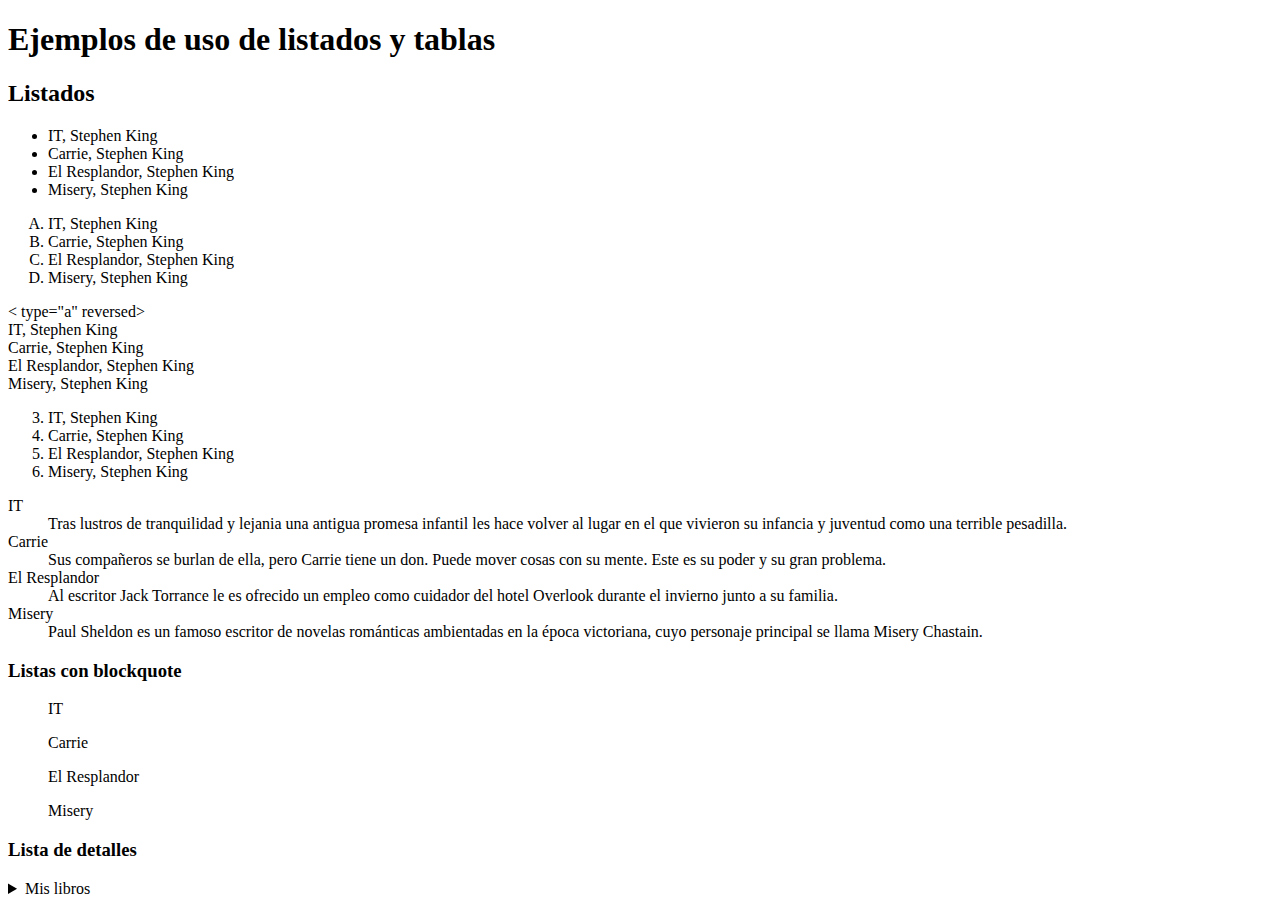
==== ListadoTablas/index.html @ 922a448c "Listas" ====
<!DOCTYPE html>
<html lang="es">
<head>
    <meta charset="UTF-8">
    <meta name="viewport" content="width=device-width, initial-scale=1.0">
    <title>Ejemplos de Listados y Tablas</title>
    <link rel="icon" href="img/favicon.ico" type="image/x-icon">
    <link rel="stylesheet" href="css/estilos.css" />
</head>
<body>
    <header>
        <h1>Ejemplos de uso de listados y tablas</h1>
    </header>
    <nav>

    </nav>
    <main>
        <section>
            <h2>Listados</h2>
            <article>
                <!-- Listas no ordenadas -->
                <ul> 
                    <li>IT, Stephen King</li>
                    <li>Carrie, Stephen King</li>
                    <li>El Resplandor, Stephen King</li>
                    <li>Misery, Stephen King</li>
                </ul>
            </article>
            <article>
                <!-- Listas ordenadas -->
                <ol type="A">  <!-- type="a|A|1|i|ii" -->
                    <li>IT, Stephen King</li>
                    <li>Carrie, Stephen King</li>
                    <li>El Resplandor, Stephen King</li>
                    <li>Misery, Stephen King</li>
                </ol>
                < type="a" reversed>
                    <li>IT, Stephen King</li>
                    <li>Carrie, Stephen King</li>
                    <li>El Resplandor, Stephen King</li>
                    <li>Misery, Stephen King</li>
                </ol>    
                <ol type="1" start="3">
                    <li>IT, Stephen King</li>
                    <li>Carrie, Stephen King</li>
                    <li>El Resplandor, Stephen King </li>
                    <li>Misery, Stephen King</li>
                </ol>
            </article>
            <article> 
                <!-- Listas de términos y descripciones -->       
                <dl>
                    <dt>IT</dt>
                    <dd>Tras lustros de tranquilidad y lejania una antigua promesa
                    infantil les hace volver al lugar en el que vivieron su infancia y
                    juventud como una terrible pesadilla.</dd>
                    <dt>Carrie</dt>
                    <dd>Sus compañeros se burlan de ella, pero Carrie tiene un don.
                    Puede mover cosas con su mente. Este es su poder y su gran
                    problema.</dd>
                    <dt>El Resplandor</dt>
                    <dd>Al escritor Jack Torrance le es ofrecido un empleo como cuidador
                    del hotel Overlook durante el invierno junto a su familia.</dd>
                    <dt>Misery</dt>
                    <dd>Paul Sheldon es un famoso escritor de novelas románticas
                    ambientadas en la época victoriana, cuyo personaje principal se llama
                    Misery Chastain.</dd>
                </dl>    
            </article>
            <article>
                <!--Listas de valores con blockquote-->
                <h3>Listas con blockquote</h3>
                <blockquote>IT</blockquote>
                <blockquote>Carrie</blockquote>
                <blockquote>El Resplandor</blockquote>
                <blockquote>Misery</blockquote>
            </article>
            <article>
                <!--Lista de valores para detalles-->
                <h3>Lista de detalles</h3>
                <details>
                    <summary>Mis libros</summary>
                    <p>IT</p>
                    <p>Carrie</p>
                    <p>El Resplandor</p>
                    <p>Misery</p>
                </details>               
            </article>
        </section>
    </main>
</body>
</html>
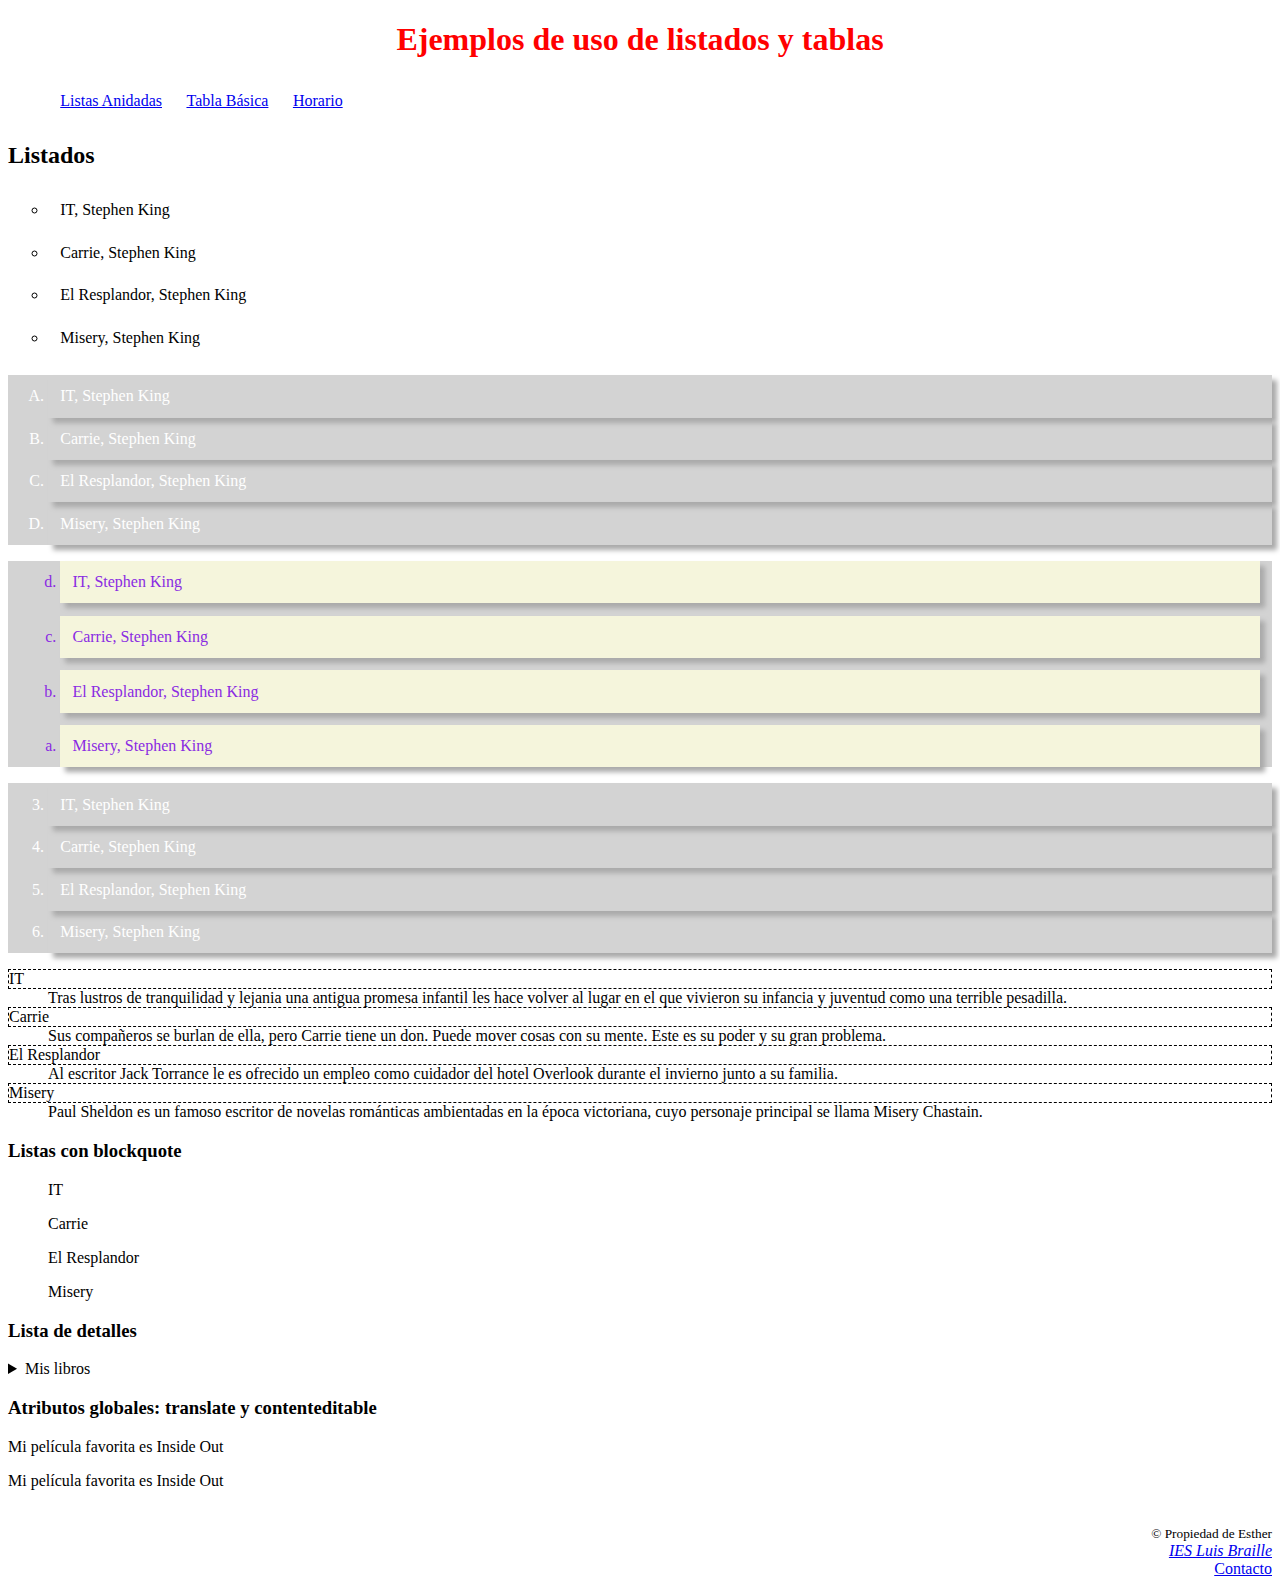
==== commit 311ef9bc: "Ejemplo Completo" ====
--- a/ListadoTablas/index.html
+++ b/ListadoTablas/index.html
@@ -4,6 +4,7 @@
     <meta charset="UTF-8">
     <meta name="viewport" content="width=device-width, initial-scale=1.0">
     <title>Ejemplos de Listados y Tablas</title>
+    <meta name="author" content ="Esther Moreno" />
     <link rel="icon" href="img/favicon.ico" type="image/x-icon">
     <link rel="stylesheet" href="css/estilos.css" />
 </head>
@@ -12,7 +13,11 @@
         <h1>Ejemplos de uso de listados y tablas</h1>
     </header>
     <nav>
-
+        <ul>
+            <li><a href="pag/listasanidadas.html">Listas Anidadas</a></li>
+            <li><a href="pag/tbasica.html">Tabla Básica</a></li>
+            <li><a href="pag/horario.html">Horario</a></li>
+        </ul>
     </nav>
     <main>
         <section>
@@ -34,11 +39,11 @@
                     <li>El Resplandor, Stephen King</li>
                     <li>Misery, Stephen King</li>
                 </ol>
-                < type="a" reversed>
-                    <li>IT, Stephen King</li>
-                    <li>Carrie, Stephen King</li>
-                    <li>El Resplandor, Stephen King</li>
-                    <li>Misery, Stephen King</li>
+                <ol type="a" reversed>
+                    <li class="obra">IT, Stephen King</li>
+                    <li class="obra">Carrie, Stephen King</li>
+                    <li class="obra">El Resplandor, Stephen King</li>
+                    <li class="obra">Misery, Stephen King</li>
                 </ol>    
                 <ol type="1" start="3">
                     <li>IT, Stephen King</li>
@@ -86,7 +91,21 @@
                     <p>Misery</p>
                 </details>               
             </article>
+            <article>
+                <h3>Atributos globales: translate y contenteditable</h3>
+                <p>Mi película favorita es <span translate="no">Inside Out</span></p>
+                <p>Mi película favorita es <span contenteditable>Inside Out</span></p>
+            </article>
         </section>
     </main>
+    
+    <footer>
+        <br />
+        <small>&copy; Propiedad de Esther</small>
+        <a href="https://www.educa2.madrid.org/web/centro.ies.luisbraille.coslada">
+            <address>IES Luis Braille </address>
+        </a>
+        <a href="mailto:esther.moreno@luisbraille.es">Contacto</a>  
+    </footer>
 </body>
 </html>--- a/ListadoTablas/css/estilos.css
+++ b/ListadoTablas/css/estilos.css
@@ -0,0 +1,79 @@
+header{
+    color: red;
+    text-align: center;
+}
+footer {
+    text-align: right;
+}
+/* Distintos elementos para marcar listados */
+article ul {
+    list-style-type: circle;
+   /* list-style-image: url('../img/favicon.ico'); */
+}
+article ul li {
+    padding: 1%;
+}
+
+/* fondos para las listas ordenadas */
+ol {
+    background-color: lightgray;
+    background-size: auto;
+}
+ol li {
+    color: white;
+    padding: 1%;
+    box-shadow:darkgrey 5px 5px 5px;
+}
+
+.obra {
+    background-color: beige;
+    color:blueviolet;
+    margin: 1%;
+}
+/* borde puenteado negro para las lisas de términos */
+dt {
+    border: 1px black;
+    border-style: dashed;
+}
+
+
+/* Quitamos punto del listado del menú  y dejamos espacio entre opciones*/
+nav li{
+    list-style: none;
+    padding: 1%;
+}
+
+/* Modo de mostrado flexible con dirección en línea */
+nav ul {
+    display: flex;
+    flex-direction: row; /* row-reverse, col, col-reverse*/
+}
+
+/* Pseudo Selectores. Al pasar por encima cambia el color */
+nav a:hover{
+	background-color:#F60;
+	color:#CF3;
+}
+
+/* En listas anidadas utilizamos otro icono */
+h3 + ul > li {
+	list-style-image:url("../img/icono.jpg");
+} 
+
+
+
+/* Bordes de las TABLAS */
+/* Colapsado:*/
+table {
+   border-collapse: collapse;
+}
+
+td, th {
+    border: 1px solid black;
+}
+/* Sin colapsar */
+table, td, th {
+    border: 1px solid black;
+}
+
+
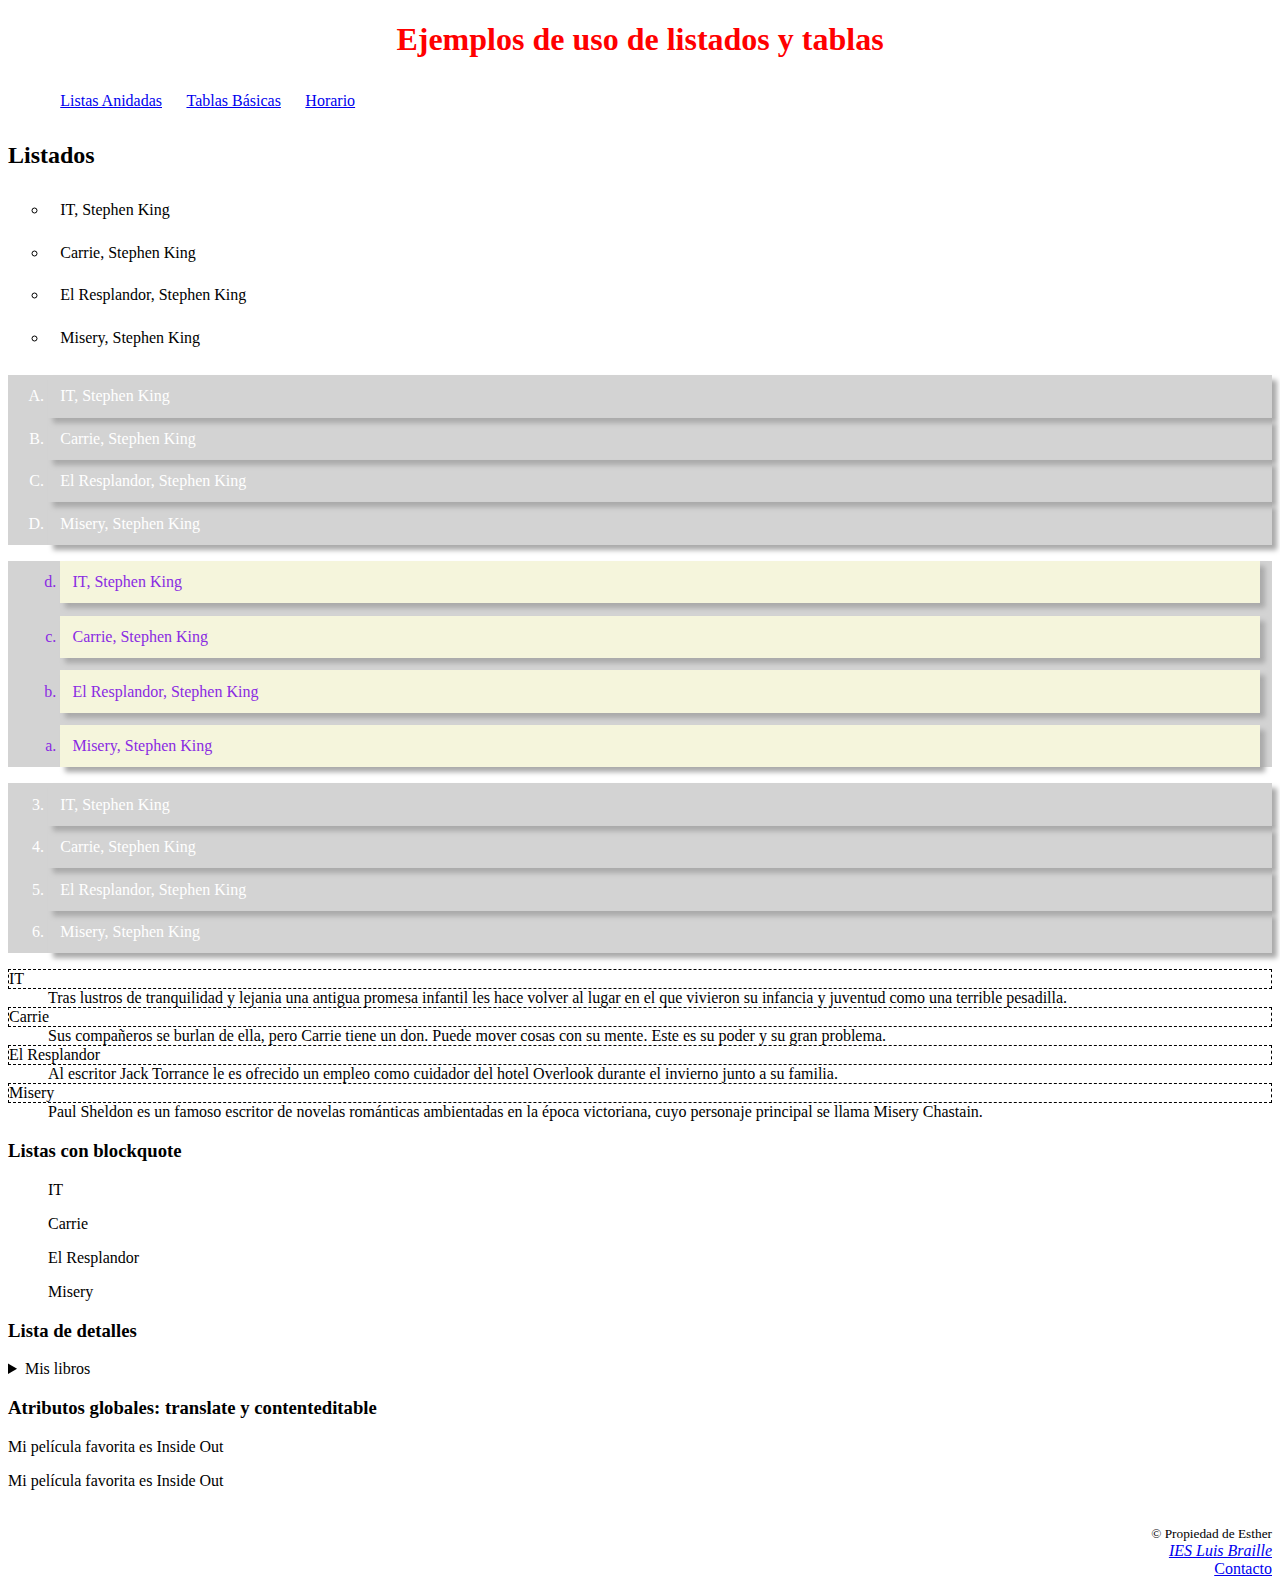
==== commit 20d229db: "Añadido más ejemplos." ====
--- a/ListadoTablas/index.html
+++ b/ListadoTablas/index.html
@@ -15,7 +15,7 @@
     <nav>
         <ul>
             <li><a href="pag/listasanidadas.html">Listas Anidadas</a></li>
-            <li><a href="pag/tbasica.html">Tabla Básica</a></li>
+            <li><a href="pag/tbasica.html">Tablas Básicas</a></li>
             <li><a href="pag/horario.html">Horario</a></li>
         </ul>
     </nav>
--- a/ListadoTablas/css/estilos.css
+++ b/ListadoTablas/css/estilos.css
@@ -62,7 +62,7 @@
 
 
 
-/* Bordes de las TABLAS */
+/* Bordes,margen y relleno de las TABLAS */
 /* Colapsado:*/
 table {
    border-collapse: collapse;
@@ -70,10 +70,18 @@
 
 td, th {
     border: 1px solid black;
+    padding: 2%;
 }
 /* Sin colapsar */
+/*
 table, td, th {
     border: 1px solid black;
+    padding: 2%;
+    margin: auto;
+}
+*/
+/* Alinear al centro el pie de la tabla */
+tfoot {
+    text-align: center;
 }
 
-
